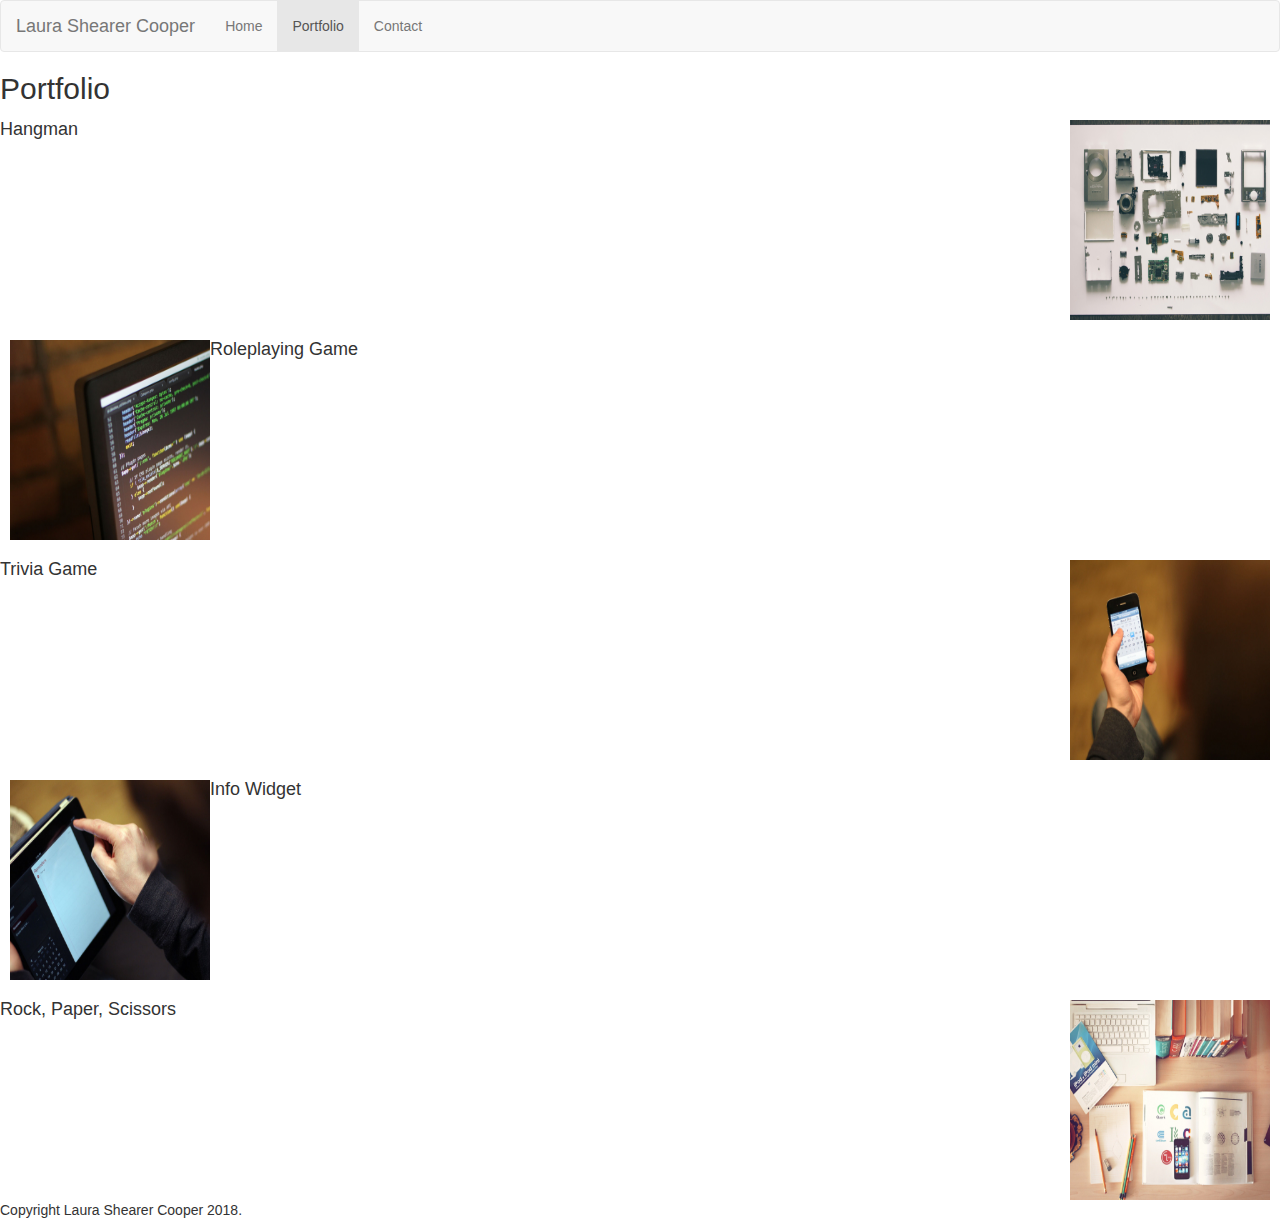
==== portfolio.html @ ee0bcc39 "add all files" ====
<!DOCTYPE html>
<!--[if lt IE 7]>      <html class="no-js lt-ie9 lt-ie8 lt-ie7"> <![endif]-->
<!--[if IE 7]>         <html class="no-js lt-ie9 lt-ie8"> <![endif]-->
<!--[if IE 8]>         <html class="no-js lt-ie9"> <![endif]-->
<!--[if gt IE 8]><!--> <html class="no-js"> <!--<![endif]-->
    <head>
        <meta charset="utf-8">
        <meta http-equiv="X-UA-Compatible" content="IE=edge">
        <title>Portfolio</title>
        <meta name="description" content="">
        <meta name="viewport" content="width=device-width, initial-scale=1">
        <link rel="stylesheet" href="https://maxcdn.bootstrapcdn.com/bootstrap/3.3.6/css/bootstrap.min.css">


<script src="http://maxcdn.bootstrapcdn.com/bootstrap/3.3.6/js/bootstrap.min.js"></script>
    </head>
    <body>
        <div id="navheader">

            
          <nav class="navbar navbar-default">
            <div class="container-fluid">
              <!-- Brand and toggle get grouped for better mobile display -->
              <div class="navbar-header">
                <button type="button" class="navbar-toggle collapsed" data-toggle="collapse" data-target="#bs-example-navbar-collapse-1" aria-expanded="false">
                  <!--<span class="sr-only">Toggle navigation</span> -->
                  <span class="icon-bar"></span>
                  <span class="icon-bar"></span>
                  <span class="icon-bar"></span>
                </button>
                <a class="navbar-brand" href="#">Laura Shearer Cooper</a>
              </div>
          
              <!-- Collect the nav links, forms, and other content for toggling -->
              <div class="collapse navbar-collapse" id="bs-example-navbar-collapse-1">
                <ul class="nav navbar-nav">
                  <li><a href="index.html">Home </a></li>
                  <li role="separator" class="divider"></li>
                  <li class="active"><a href="portfolio.html">Portfolio <span class="sr-only">(current)</span></a></li>
                  <li role="separator" class="divider"></li>
                  <li><a href="contact.html">Contact</a></li>
                </ul>
               
                
              </div><!-- /.navbar-collapse -->
            </div><!-- /.container-fluid -->
          </nav>
            
          </div>
          
          <div id="mainSection">
            
            <h2>
              Portfolio
            </h2>
            
            <div class="media">
                
                <div class="media-body">
                  <h4 class="media-heading">Hangman</h4>
                </div>
                <div class="media-left">
                    <a href="#">
                      <img class="media-object" src="assets/images/hangman.jpg" alt="hangman image" height="200px" width="200px">
                    </a>
                  </div>
                <br>
                <div class="media-right">
                    <a href="#">
                      <img class="media-object" src="assets/images/roleplayinggame.jpg" alt="rpg image" height="200px" width="200px">
                    </a>
                  </div>
                  <div class="media-body">
                    <h4 class="media-heading">Roleplaying Game</h4>
                  </div>
                  <br>
                 
                    <div class="media-body">
                      <h4 class="media-heading">Trivia Game</h4>
                    </div>
                    <div class="media-left">
                        <a href="#">
                          <img class="media-object" src="assets/images/triviagame.jpg" alt="trivia image" height="200px" width="200px" >
                        </a>
                      </div>
                      <br>
                    <div class="media-right">
                        <a href="#">
                          <img class="media-object" src="assets/images/infowidget.jpg" alt="info image" height="200px" width="200px">
                        </a>
                      </div>
                      <div class="media-body">
                        <h4 class="media-heading">Info Widget</h4>
                      </div>
                      <br>
                    
                        <div class="media-body">
                          <h4 class="media-heading">Rock, Paper, Scissors</h4>
                        </div>
                        <div class="media-left">
                            <a href="#">
                              <img class="media-object" src="assets/images/rockpaperscissors.jpg" alt="rps game" height="200px" width="200px">
                            </a>
                          </div>
              </div>       
            
          </div>
          
          <div id="footer">
            <p>
              Copyright Laura Shearer Cooper 2018.
            </p>
          </div>
          
        
        <script src="" async defer></script>
    </body>
</html>
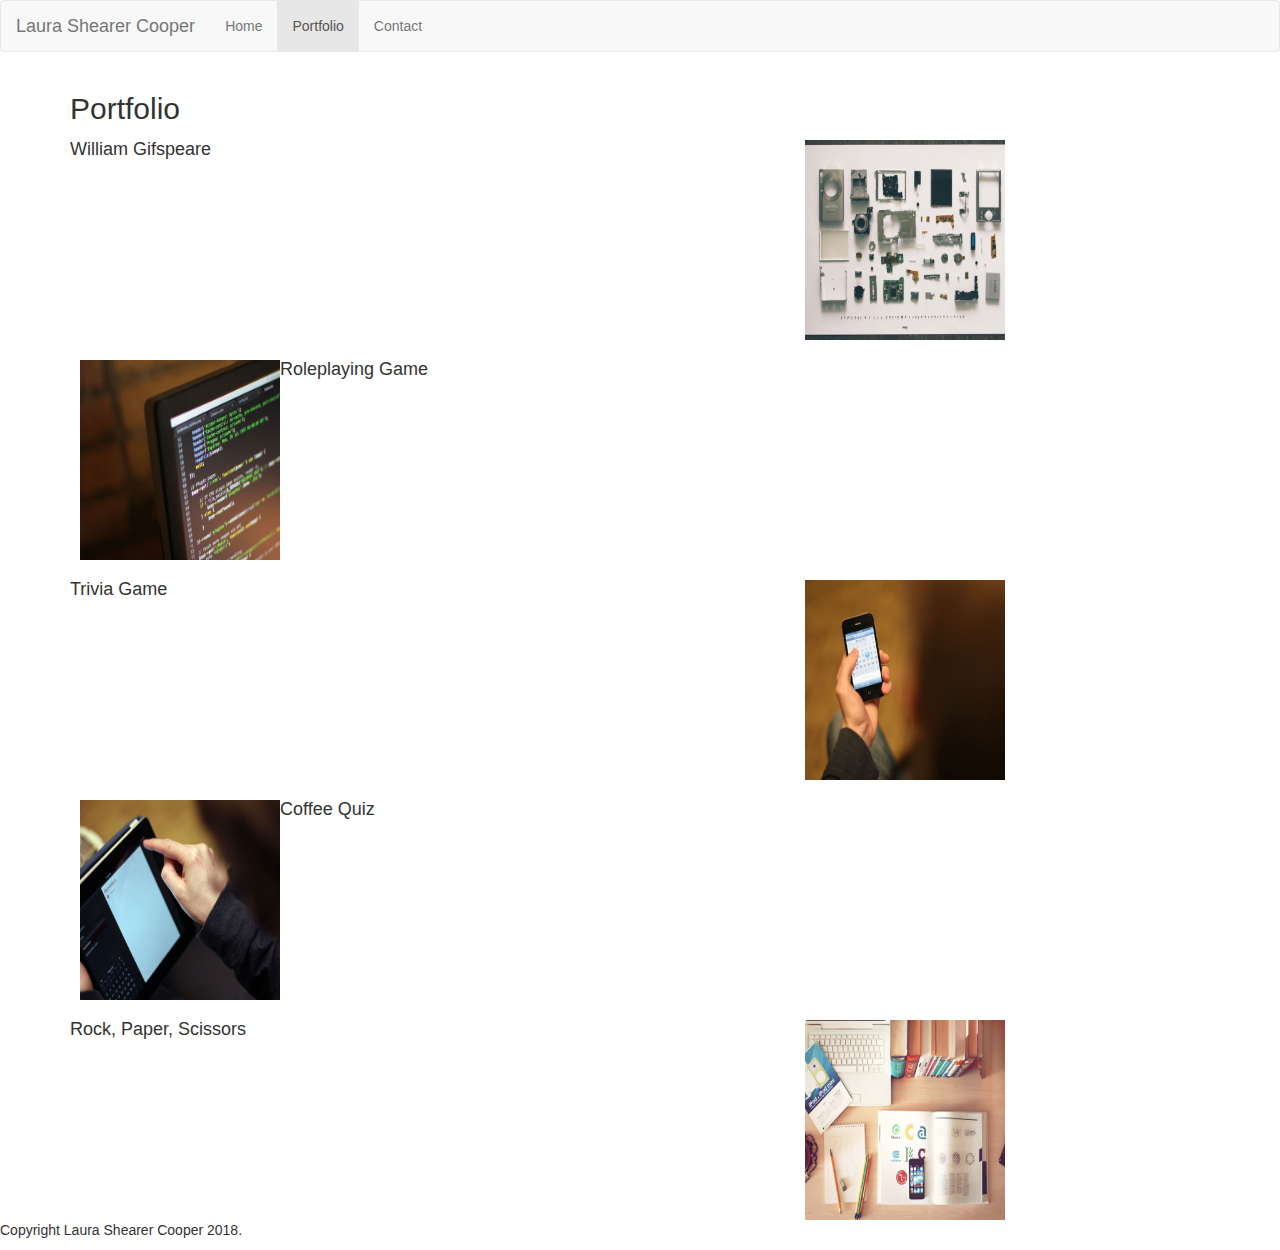
==== commit 25d4b088: "added links for new projects" ====
--- a/portfolio.html
+++ b/portfolio.html
@@ -10,11 +10,12 @@
         <meta name="description" content="">
         <meta name="viewport" content="width=device-width, initial-scale=1">
         <link rel="stylesheet" href="https://maxcdn.bootstrapcdn.com/bootstrap/3.3.6/css/bootstrap.min.css">
-
+        <link href="https://fonts.googleapis.com/css?family=Major+Mono+Display|Raleway" rel="stylesheet">
+        <link rel="stylesheet" href="assets/css/style.css" type="text/css">
 
 <script src="http://maxcdn.bootstrapcdn.com/bootstrap/3.3.6/js/bootstrap.min.js"></script>
     </head>
-    <body>
+    <body id="bootstrapOverrideBG">
         <div id="navheader">
 
             
@@ -49,24 +50,27 @@
           </div>
           
           <div id="mainSection">
-            
+            <div class="container">
+              <div class="row">
+                <div class="col-xs-10 col-sm-10 col-md-10 col-lg-10">
             <h2>
               Portfolio
             </h2>
-            
+           
+
             <div class="media">
                 
                 <div class="media-body">
-                  <h4 class="media-heading">Hangman</h4>
+                  <h4 class="media-heading">William Gifspeare</h4>
                 </div>
                 <div class="media-left">
-                    <a href="#">
-                      <img class="media-object" src="assets/images/hangman.jpg" alt="hangman image" height="200px" width="200px">
+                    <a href="https://lscooper.github.io/giftastic/">
+                      <img class="media-object" src="assets/images/hangman.jpg" alt="gifspeare image" height="200px" width="200px">
                     </a>
                   </div>
                 <br>
                 <div class="media-right">
-                    <a href="#">
+                    <a href="https://lscooper.github.io/TrollFightGame/">
                       <img class="media-object" src="assets/images/roleplayinggame.jpg" alt="rpg image" height="200px" width="200px">
                     </a>
                   </div>
@@ -79,18 +83,18 @@
                       <h4 class="media-heading">Trivia Game</h4>
                     </div>
                     <div class="media-left">
-                        <a href="#">
+                        <a href="https://lscooper.github.io/TriviaGame/">
                           <img class="media-object" src="assets/images/triviagame.jpg" alt="trivia image" height="200px" width="200px" >
                         </a>
                       </div>
                       <br>
                     <div class="media-right">
-                        <a href="#">
+                        <a href="https://github.com/lscooper/coffee-quiz">
                           <img class="media-object" src="assets/images/infowidget.jpg" alt="info image" height="200px" width="200px">
                         </a>
                       </div>
                       <div class="media-body">
-                        <h4 class="media-heading">Info Widget</h4>
+                        <h4 class="media-heading">Coffee Quiz</h4>
                       </div>
                       <br>
                     
@@ -105,7 +109,9 @@
               </div>       
             
           </div>
-          
+        </div>
+      </div>
+          </div>
           <div id="footer">
             <p>
               Copyright Laura Shearer Cooper 2018.
